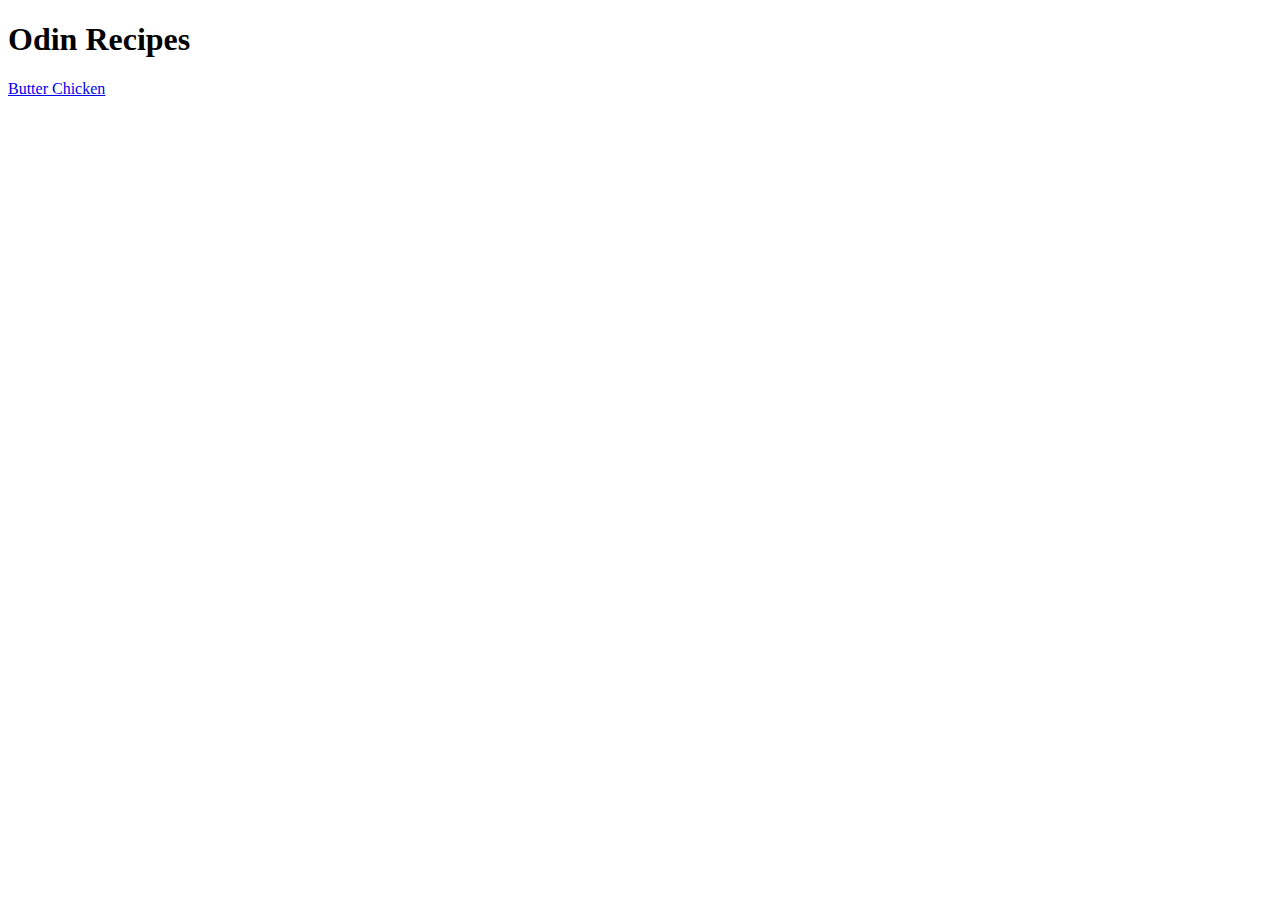
==== index.html @ c729bfd7 "changed nothing" ====
<!DOCTYPE html>
<html lang="en">
<head>   
    <meta charset="UTF-8">
    <title>Recipes</title>
</head>
<body>
    <h1>Odin Recipes</h1>
    <a href="./recipes/butter-chicken.html">Butter Chicken</a>
</body> 
</html>
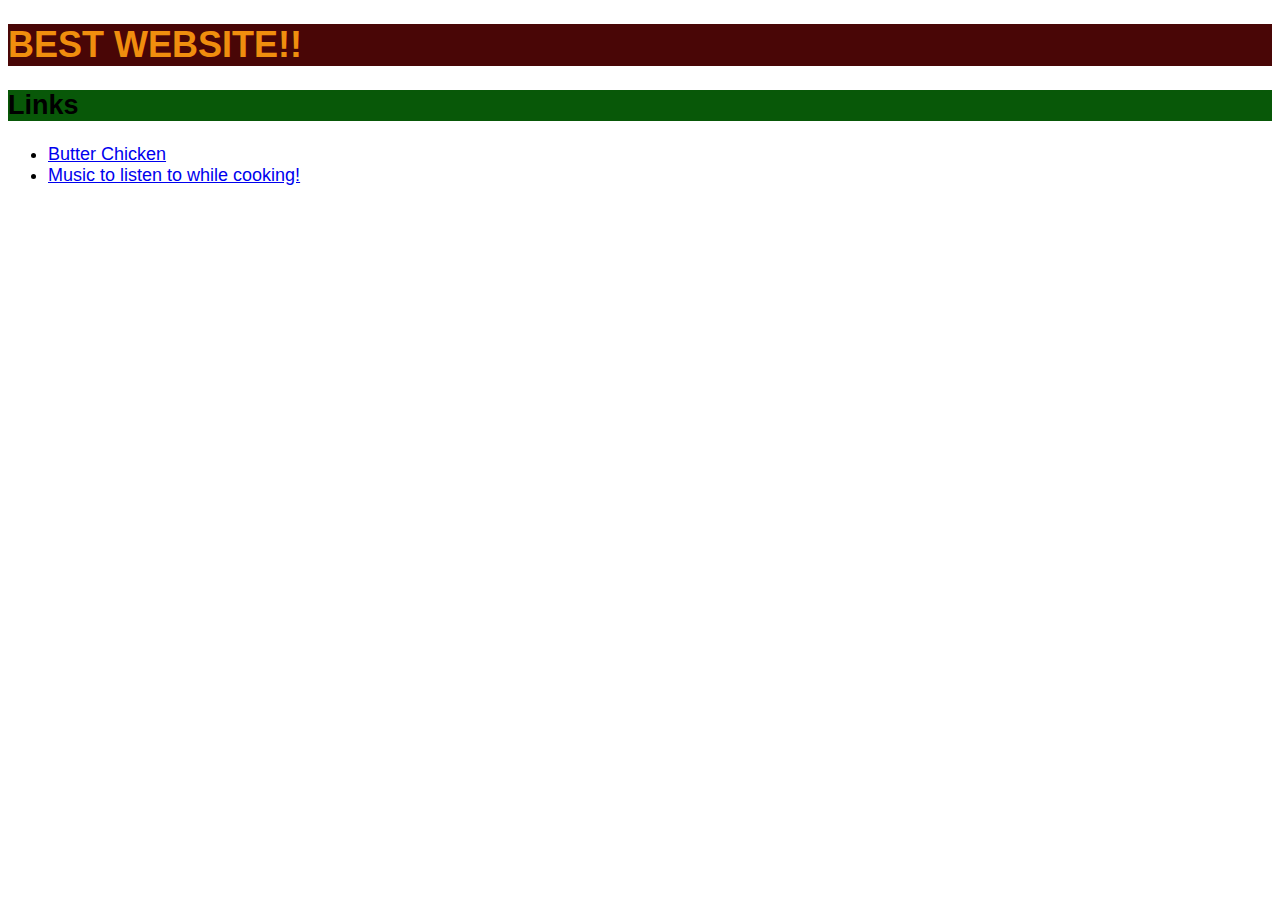
==== commit 86cdc87d: "add improvements" ====
--- a/index.html
+++ b/index.html
@@ -3,9 +3,14 @@
 <head>   
     <meta charset="UTF-8">
     <title>Recipes</title>
+    <link rel="stylesheet" href="./mystylefolder/style.css">
 </head>
 <body>
-    <h1>Odin Recipes</h1>
-    <a href="./recipes/butter-chicken.html">Butter Chicken</a>
+    <h1 class="helicopter">BEST WEBSITE!!</h1>
+    <h2 class="linksource">Links</h2>
+    <ul>
+        <li><a href="./recipes/butter-chicken.html">Butter Chicken</a></li>
+    <li><a href="https://www.youtube.com/watch?v=CNDI4WlJ8eo">Music to listen to while cooking!</a></li>
+    </ul>
 </body> 
 </html>--- a/mystylefolder/style.css
+++ b/mystylefolder/style.css
@@ -0,0 +1,14 @@
+.helicopter{
+   color: rgb(240, 142, 14);
+   background-color: rgb(73, 6, 6);
+   font-family: sans-serif;
+}
+.linksource{
+    background-color: rgb(8, 88, 8);
+}
+
+
+body{
+    font-family: sans-serif;
+    font-size: 18px;
+}